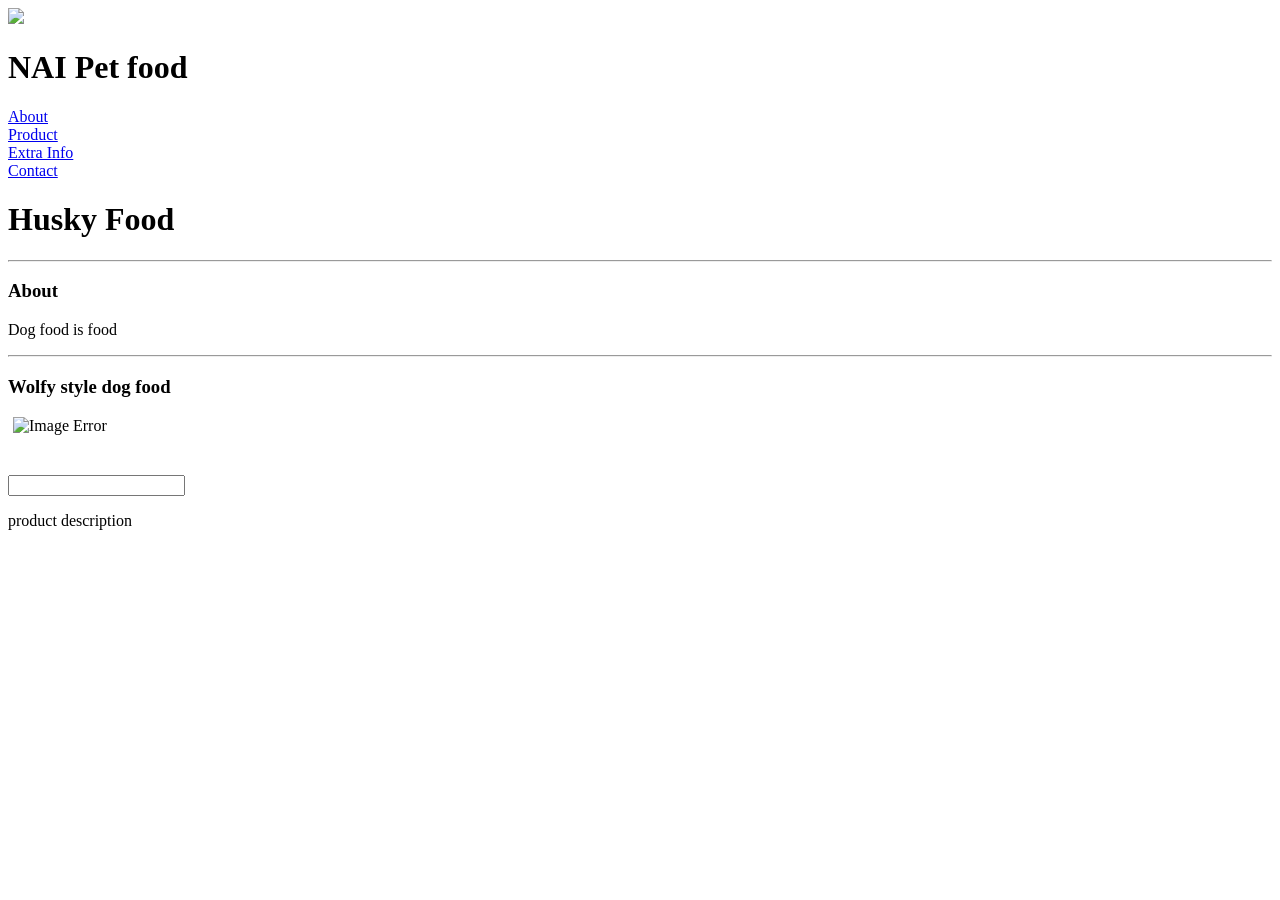
==== Group-project-pet-food-main/adam.html @ 39e65d4f "adamJ created subpage" ====
<!DOCTYPE html>
<html lang="en">
<head>
    <meta charset="UTF-8">
    <meta name="viewport" content="width=device-width, initial-scale=1.0">
    <title>Wolf Style Dog Food</title>
    <link href="/adam_style.css" rel="stylesheet">
    <link rel="icon" href="/images/adams_website_icon.png">
</head>
<body>
    
    <div class="container">
        <img src="/images/banner.png" width="100%">
        <div class="image_text_overlay"><h1>NAI Pet food</h1></div>
        </div>  
        
        
    
    <div class="nav">
        <div class="bar"><a href="#insight">About</a></div>
        <div class="bar"><a href="#product">Product</a></div>
        <div class="bar"><a href="#Images">Extra Info</a></div>
        <div class="bar"><a href="#Contact">Contact</a></div>
    </div>
    <div class="wrap">
        
    <h>
    <h1>Husky Food</h1>
    <hr>
    <div class="about">
        <h3>About</h3>
        <p>Dog food is food</p>
    </div>
    <hr>
    <div class="product">
        
        <h3>Wolfy style dog food</h3>
        <div class="flexbox grid-container">
        <div style="margin: 5px;"><img src="/images/103.jpg" width="100%" alt="Image Error"></div>
        <div>
            <form style="margin-top: 40px; margin-right: 25px;">
            <input list="size">
            <datalist id="size">
              <option value="small">
              <option value="medium">
              <option value="large">
              <option value="Highly-Digestable small">
              <option value="Highly-Digestable large">
            </datalist>
            </form>
            <p>
                product description
            </p>
        </div>
        </div>
    </div>
    </h>
    </div>
    
</body>
</html>
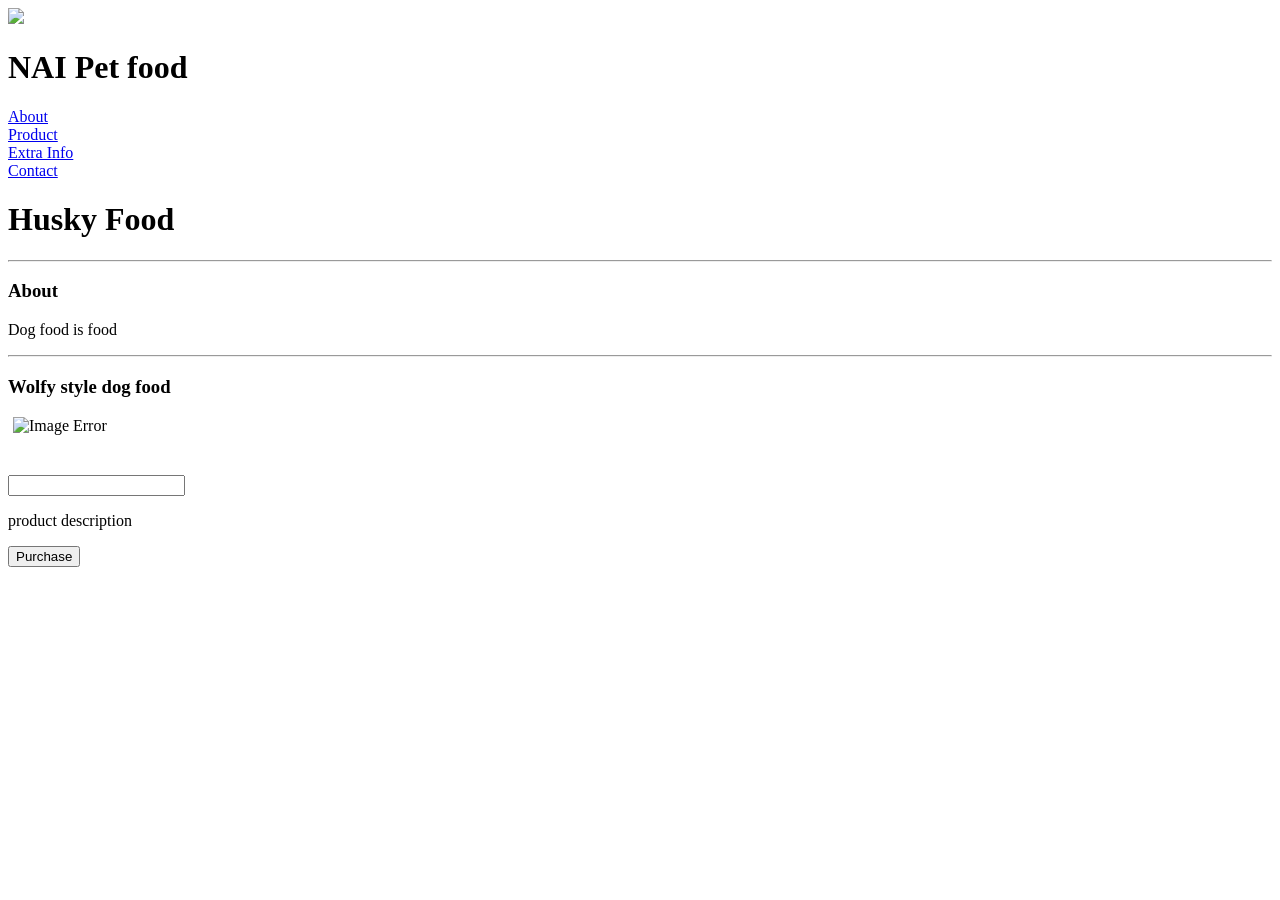
==== commit 400f7605: "added a background and purchase button to adamJ subpage" ====
--- a/Group-project-pet-food-main/adam.html
+++ b/Group-project-pet-food-main/adam.html
@@ -36,9 +36,9 @@
         
         <h3>Wolfy style dog food</h3>
         <div class="flexbox grid-container">
-        <div style="margin: 5px;"><img src="/images/103.jpg" width="100%" alt="Image Error"></div>
+        <div style="margin: 5px;"><img src="/images/103.jpg" width="80%" alt="Image Error"></div>
         <div>
-            <form style="margin-top: 40px; margin-right: 25px;">
+            <form style="margin-top: 40px; margin-right: 70px;">
             <input list="size">
             <datalist id="size">
               <option value="small">
@@ -51,6 +51,7 @@
             <p>
                 product description
             </p>
+            <input type="submit" class="buy" value="Purchase" onclick="alert('your purchase is comeplete')">
         </div>
         </div>
     </div>
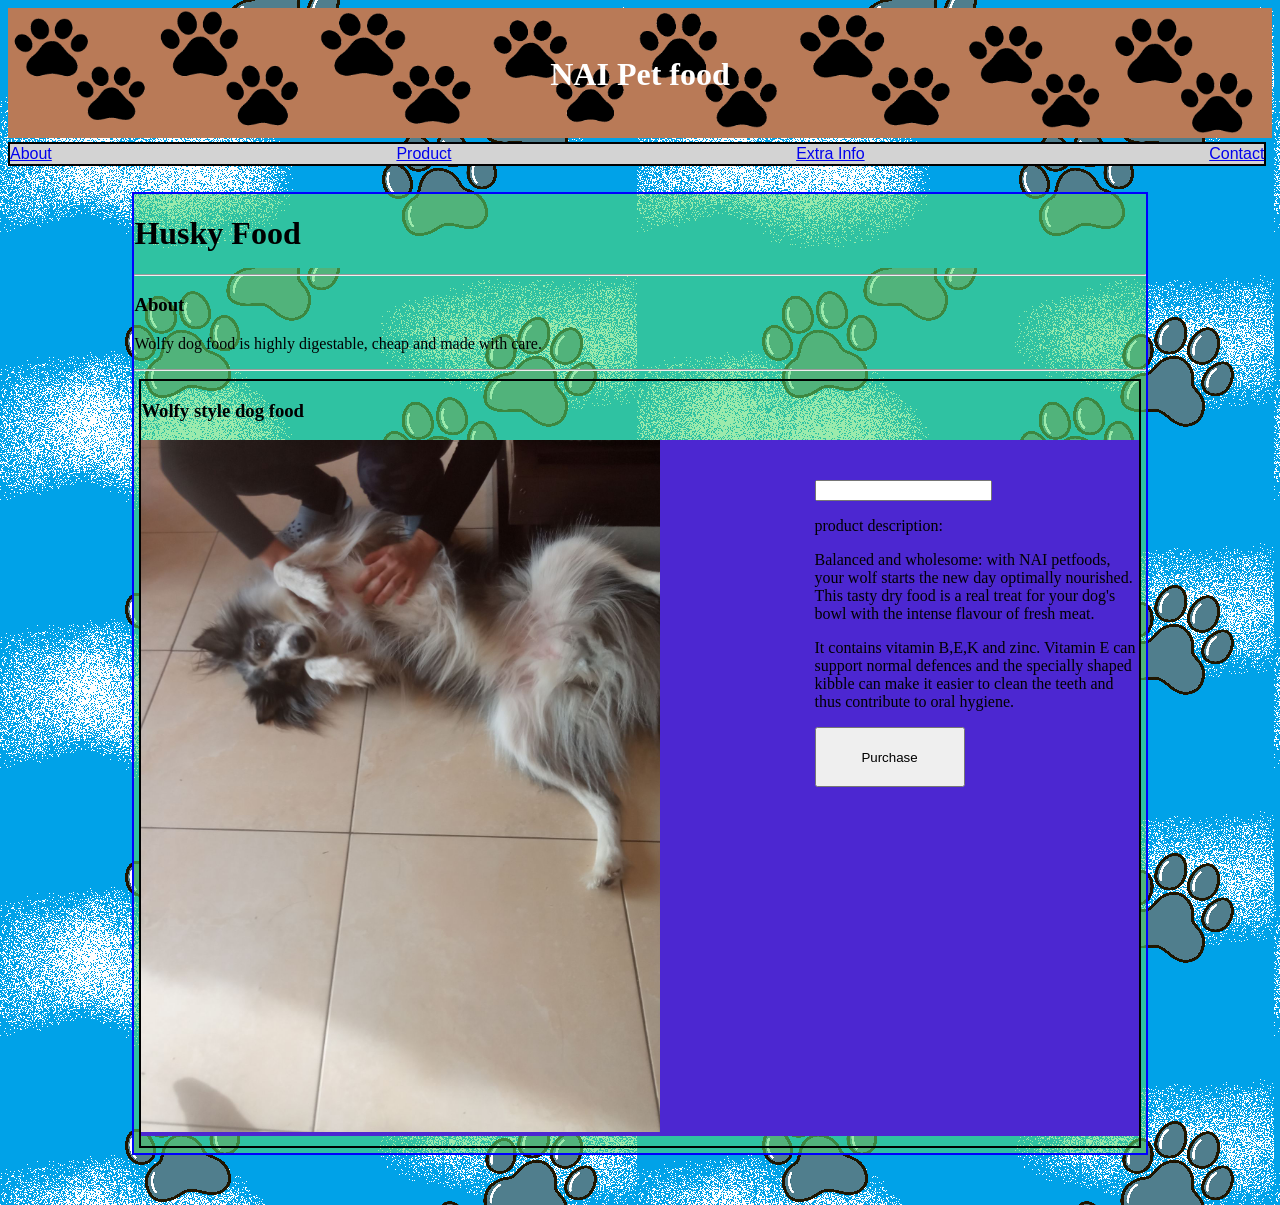
==== commit 87268655: "added item desc, adamJ" ====
--- a/Group-project-pet-food-main/adam.html
+++ b/Group-project-pet-food-main/adam.html
@@ -4,18 +4,18 @@
     <meta charset="UTF-8">
     <meta name="viewport" content="width=device-width, initial-scale=1.0">
     <title>Wolf Style Dog Food</title>
-    <link href="/adam_style.css" rel="stylesheet">
-    <link rel="icon" href="/images/adams_website_icon.png">
+    <link href="adam_style.css" rel="stylesheet">
+    <link rel="icon" href="images/adams_website_icon.png">
 </head>
 <body>
-    
+    <!--Header-->
     <div class="container">
-        <img src="/images/banner.png" width="100%">
+        <img src="images/banner.png" width="100%">
         <div class="image_text_overlay"><h1>NAI Pet food</h1></div>
         </div>  
         
         
-    
+    <!--Our Navigation bar that sticks-->
     <div class="nav">
         <div class="bar"><a href="#insight">About</a></div>
         <div class="bar"><a href="#product">Product</a></div>
@@ -23,20 +23,26 @@
         <div class="bar"><a href="#Contact">Contact</a></div>
     </div>
     <div class="wrap">
-        
+    
     <h>
     <h1>Husky Food</h1>
     <hr>
     <div class="about">
+    <!--product info-->    
         <h3>About</h3>
-        <p>Dog food is food</p>
+        <p>Wolfy dog food is highly digestable, cheap and made with care.</p>
     </div>
     <hr>
+    
     <div class="product">
-        
         <h3>Wolfy style dog food</h3>
         <div class="flexbox grid-container">
-        <div style="margin: 5px;"><img src="/images/103.jpg" width="80%" alt="Image Error"></div>
+        <!--hover image dropdown-->
+        <div class="dropdown"><img src="images/103.jpg" width="80%" alt="Image Error">
+         <div style="margin: 5px;" class="dropdown-content"><img src="images/103.jpg" width="80%" alt="Image Error">
+        <p>Product of Poland</p></div>
+        </div>
+            
         <div>
             <form style="margin-top: 40px; margin-right: 70px;">
             <input list="size">
@@ -48,14 +54,16 @@
               <option value="Highly-Digestable large">
             </datalist>
             </form>
-            <p>
-                product description
-            </p>
+            <p>product description:</p>
+            <p>Balanced and wholesome: with NAI petfoods, your wolf starts the new day optimally nourished. This tasty dry food is a real treat for your dog's bowl with the intense flavour of fresh meat.</p>
+                <p>It contains vitamin B,E,K and zinc. Vitamin E can support normal defences and the specially shaped kibble can make it easier to clean the teeth and thus contribute to oral hygiene.</p>
             <input type="submit" class="buy" value="Purchase" onclick="alert('your purchase is comeplete')">
         </div>
         </div>
     </div>
     </h>
+    <!--footer-->
+    
     </div>
     
 </body>
--- a/Group-project-pet-food-main/adam_style.css
+++ b/Group-project-pet-food-main/adam_style.css
@@ -0,0 +1,90 @@
+.wrap{
+           
+            
+            width: 80%;
+            margin: 50px auto;
+            display: flex;
+            flex-direction: column;
+            gap: 20px;
+            border: 2px blue solid;
+             background-color: rgba(82, 219, 112, 0.575)
+        }
+.size{
+    text-align: left;
+}
+.product{
+    border: 2px black solid;
+    margin: 5px; 
+}
+th,td{
+    border: 2px black solid;
+    margin: 5px;
+    text-align: left;
+}
+.container {
+    position: relative;
+    text-align: center;
+    color: white;
+}
+.image_text_overlay{
+    position: absolute;
+    top: 50%;
+    left: 50%;
+    transform: translate(-50%, -50%);
+}
+.flexbox{
+    width:100%;
+    margin-bottom:10px;
+    display: flex;
+    justify-content: space-between; 
+}
+.grid-container{
+    display: grid;
+    grid-template-columns:1fr .5fr;
+    grid-template-rows:  12%;
+    gap: 10px;
+    column-gap:25px;
+    background-color: rgb(76, 39, 209);
+}
+.nav{
+            background-color:lightgrey;
+            width:98%;
+            min-height: 20px;
+            line-height:20px;
+            position:fixed;
+            border: 2px black solid;
+            justify-content: center;
+            text-align: center;
+            margin-bottom:10px;
+            display: flex;
+            justify-content: space-between;
+            font-family:Arial, Helvetica, sans-serif;
+            
+        } 
+body {
+  background-image: url(images/background.png);
+}
+.dropdown {
+  position: relative;
+}
+
+.dropdown-content {
+  display: none;
+  position: absolute;
+  background-color: #f0ebcf;
+  min-width: 130px;
+  box-shadow: 0px 8px 16px 0px rgb(0,0,0);
+  padding: 12px 16px;
+}
+
+.dropdown:hover .dropdown-content {
+  display: block;
+}
+.buy{
+    width: 150px;
+    height: 60px;
+}
+.buy:hover{
+  background-color: red;
+  transition: background-color 3s;
+}
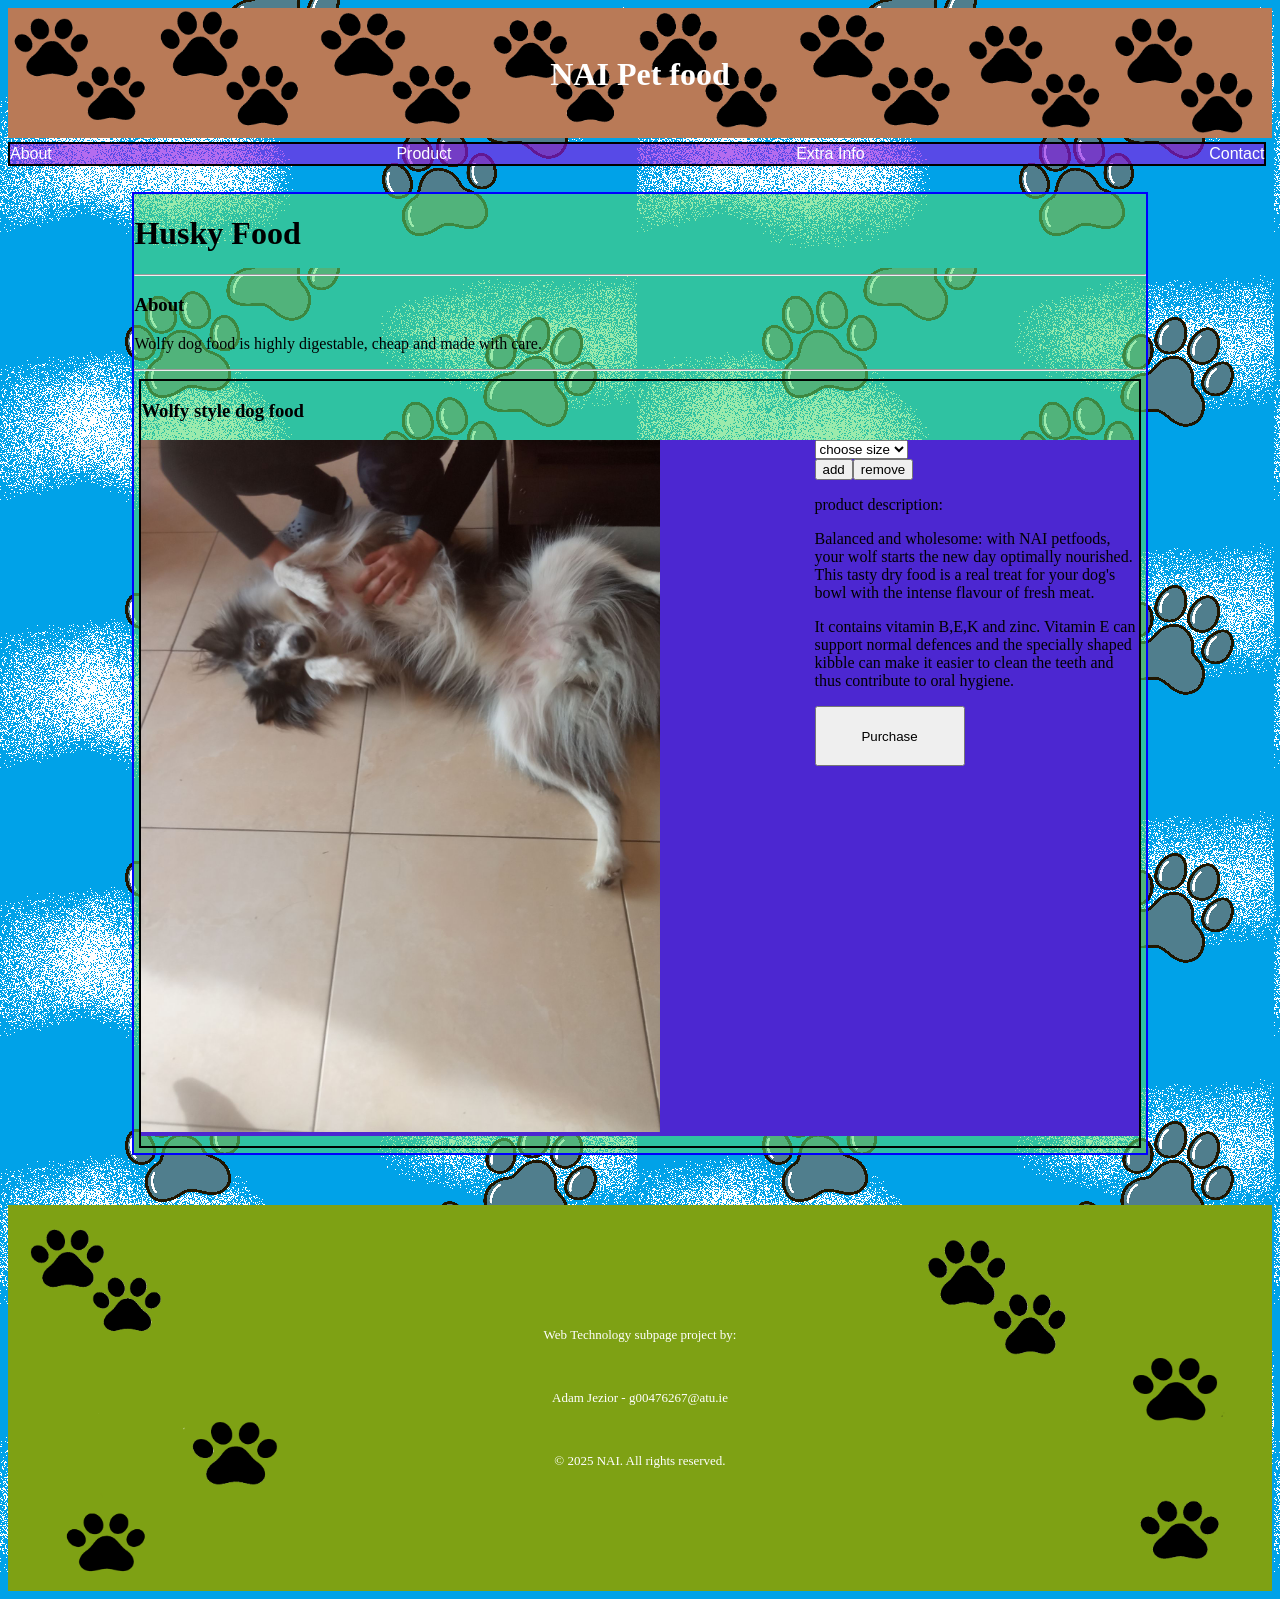
==== commit ecbad928: "javascript has been started" ====
--- a/Group-project-pet-food-main/adam.html
+++ b/Group-project-pet-food-main/adam.html
@@ -44,27 +44,34 @@
         </div>
             
         <div>
-            <form style="margin-top: 40px; margin-right: 70px;">
-            <input list="size">
-            <datalist id="size">
-              <option value="small">
-              <option value="medium">
-              <option value="large">
-              <option value="Highly-Digestable small">
-              <option value="Highly-Digestable large">
-            </datalist>
-            </form>
+            <select id="size">
+                <option>choose size</option>
+            </select>
+            <br>
+            <button onclick="coup()">add</button><button onclick="codown()">remove</button>
+            <br>
+            <span id="amount"></span>
+            
             <p>product description:</p>
             <p>Balanced and wholesome: with NAI petfoods, your wolf starts the new day optimally nourished. This tasty dry food is a real treat for your dog's bowl with the intense flavour of fresh meat.</p>
                 <p>It contains vitamin B,E,K and zinc. Vitamin E can support normal defences and the specially shaped kibble can make it easier to clean the teeth and thus contribute to oral hygiene.</p>
-            <input type="submit" class="buy" value="Purchase" onclick="alert('your purchase is comeplete')">
+            <input type="submit" class="buy" value="Purchase" onclick="purchase()">
         </div>
         </div>
     </div>
     </h>
+    </div>
+    </div>
     <!--footer-->
+     <div class="footer container">
+        <img src="images/footer background.png" width="100%">
+        <div class="image_text_overlay"> 
+        <p>Web Technology subpage project by:</p>
+       <p>Adam Jezior - <a href="mailto:g00476267@atu.ie">g00476267@atu.ie</a></p>
+      <p>© 2025 NAI. All rights reserved.</p>
+  </div>
+
     
-    </div>
-    
+    <script src="adam_sub.js"></script>
 </body>
 </html>
--- a/Group-project-pet-food-main/adam_style.css
+++ b/Group-project-pet-food-main/adam_style.css
@@ -1,14 +1,12 @@
-.wrap{
-           
-            
-            width: 80%;
-            margin: 50px auto;
-            display: flex;
-            flex-direction: column;
-            gap: 20px;
-            border: 2px blue solid;
-             background-color: rgba(82, 219, 112, 0.575)
-        }
+.wrap{ 
+ width: 80%;
+ margin: 50px auto;
+ display: flex;
+ flex-direction: column;
+ gap: 20px;
+ border: 2px blue solid;
+  background-color: rgba(82, 219, 112, 0.575)
+}
 .size{
     text-align: left;
 }
@@ -47,20 +45,24 @@
     background-color: rgb(76, 39, 209);
 }
 .nav{
-            background-color:lightgrey;
-            width:98%;
-            min-height: 20px;
-            line-height:20px;
-            position:fixed;
-            border: 2px black solid;
-            justify-content: center;
-            text-align: center;
-            margin-bottom:10px;
-            display: flex;
-            justify-content: space-between;
-            font-family:Arial, Helvetica, sans-serif;
-            
-        } 
+background-color:rgba(137, 25, 230, 0.637);
+width:98%;
+min-height: 20px;
+line-height:20px;
+position:fixed;
+border: 2px black solid;
+justify-content: center;
+text-align: center;
+margin-bottom:10px;
+display: flex;
+justify-content: space-between;
+font-family:Arial, Helvetica, sans-serif;
+} 
+a{
+  text-decoration: none;
+  color: white;
+
+}
 body {
   background-image: url(images/background.png);
 }
@@ -87,4 +89,23 @@
 .buy:hover{
   background-color: red;
   transition: background-color 3s;
-}+}
+.footer{
+  display: flex;
+  justify-content: center;
+  background-color: lightgreen;
+  min-height:50px;
+  line-height:50px;
+  width:100%;
+  font-size: small;
+  text-align: center;
+}
+.container {
+   position:sticky;
+   text-align: center;
+   color: white;
+ }
+ .size{
+  margin-top: 40px;
+  margin-right: 70px;
+ }
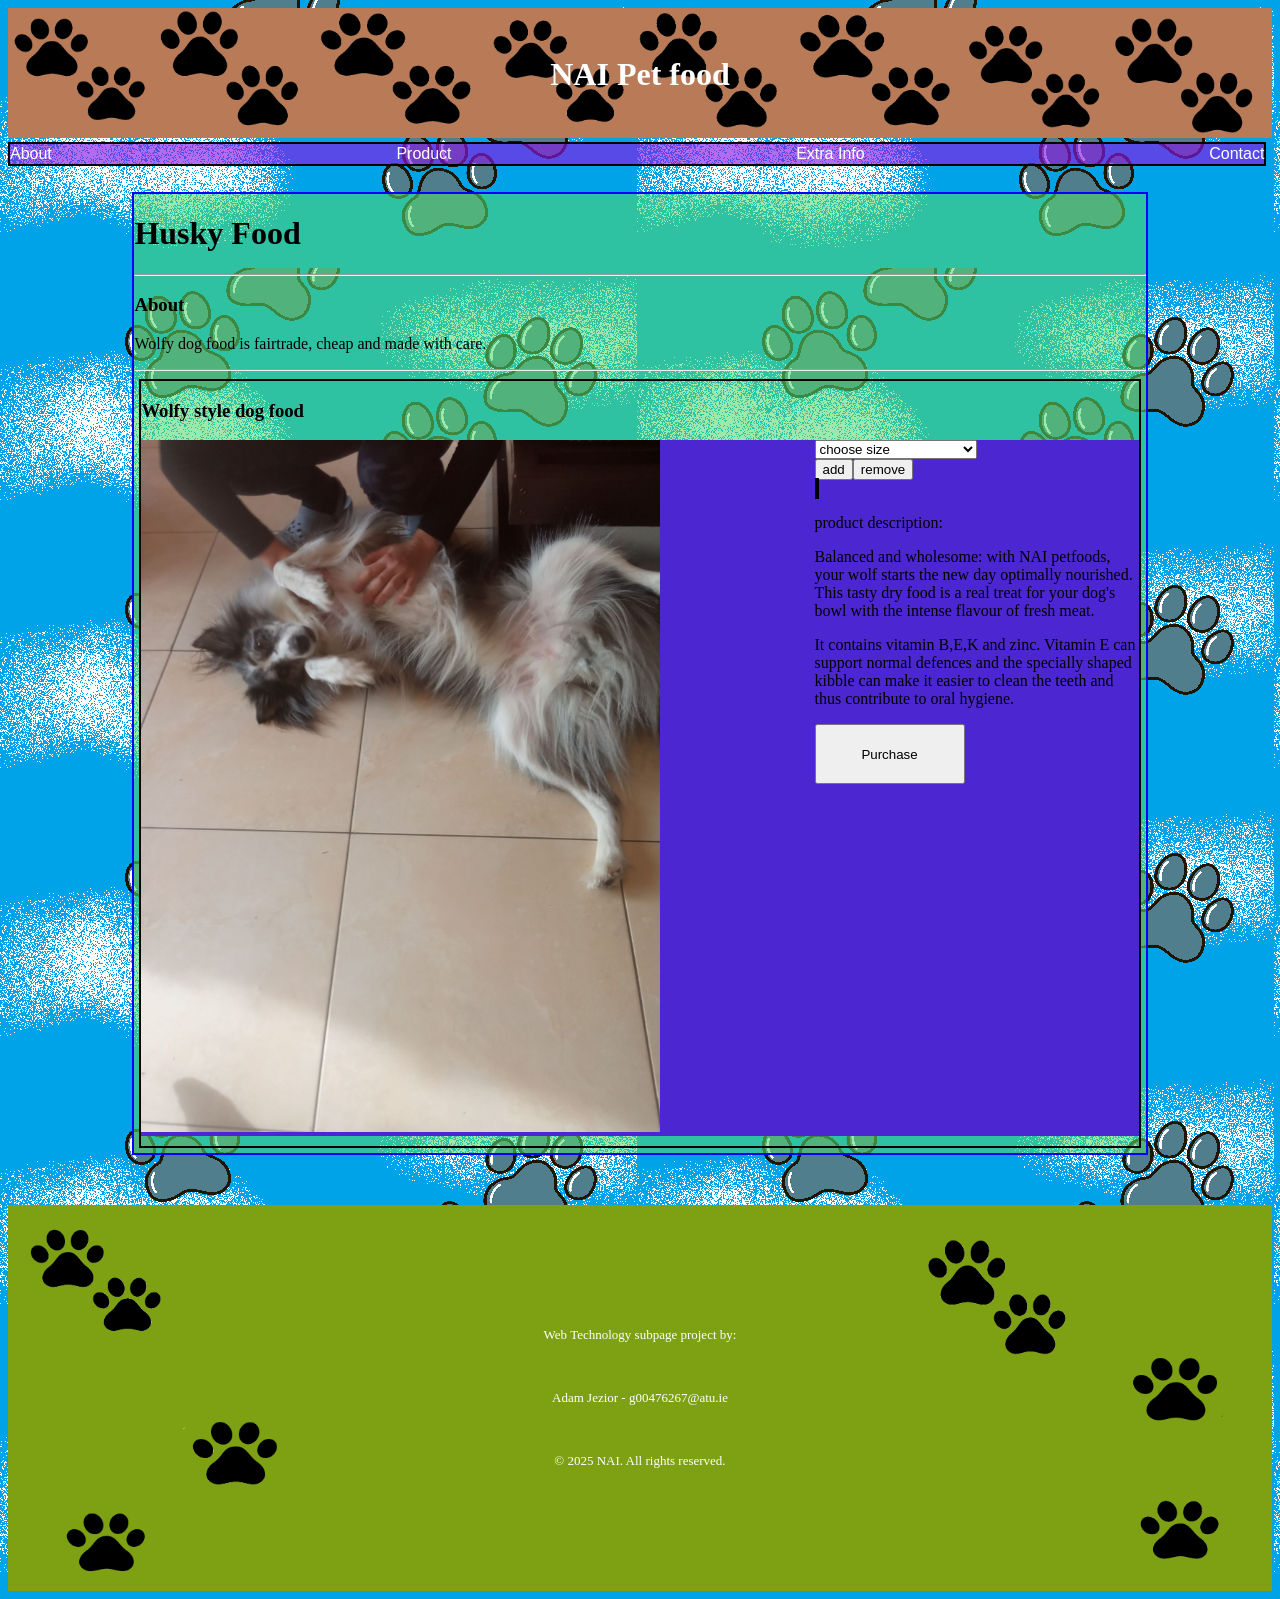
==== commit 05423d13: "adam, created purchasing page" ====
--- a/Group-project-pet-food-main/adam.html
+++ b/Group-project-pet-food-main/adam.html
@@ -30,7 +30,7 @@
     <div class="about">
     <!--product info-->    
         <h3>About</h3>
-        <p>Wolfy dog food is highly digestable, cheap and made with care.</p>
+        <p>Wolfy dog food is fairtrade, cheap and made with care.</p>
     </div>
     <hr>
     
--- a/Group-project-pet-food-main/adam_style.css
+++ b/Group-project-pet-food-main/adam_style.css
@@ -108,4 +108,8 @@
  .size{
   margin-top: 40px;
   margin-right: 70px;
+ }
+ #amount{
+  background-color: white;
+  border: 2px solid black;
  }
